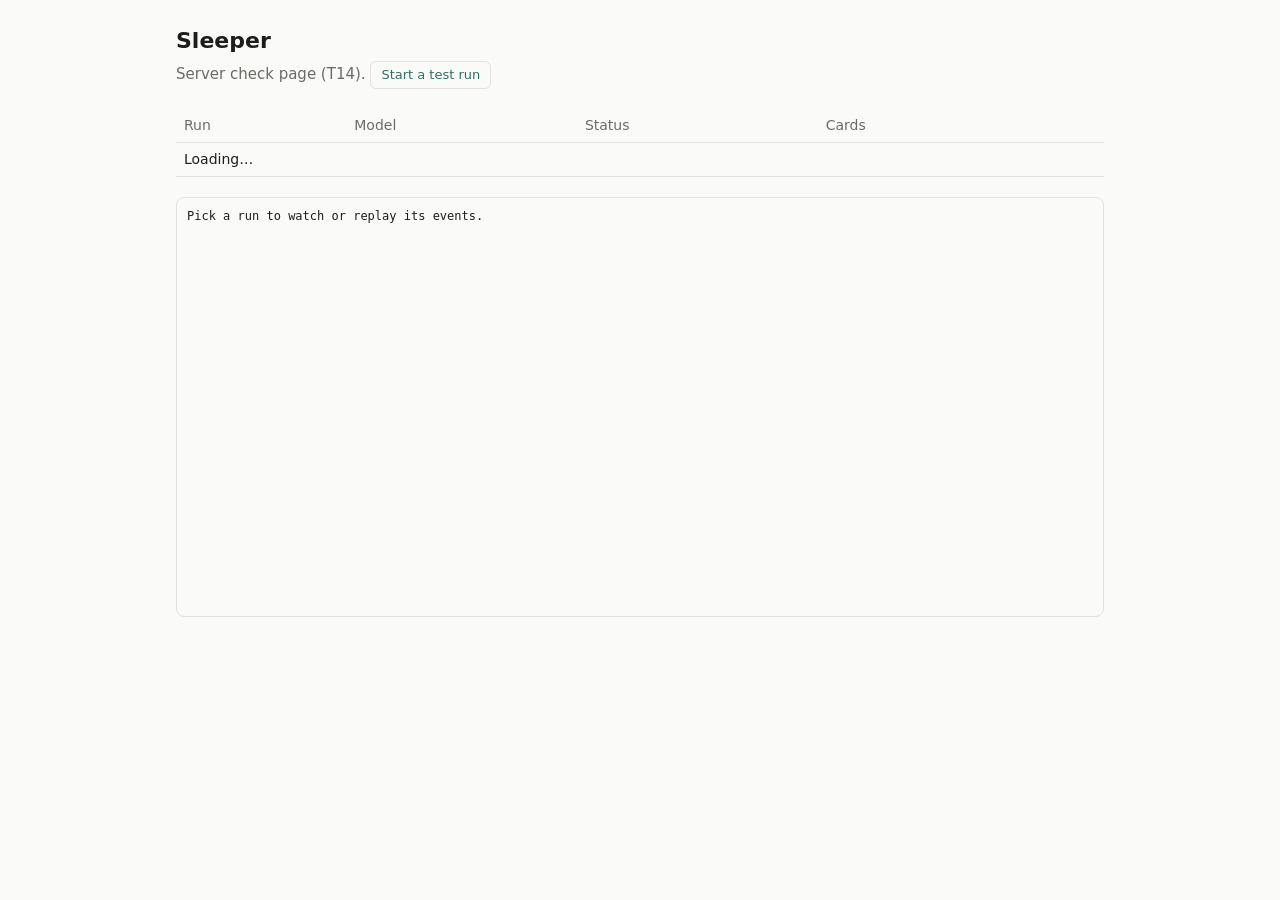
==== src/sleeper/server/static/index.html @ 1d895355 "T14: server, event stream, replay `uv run sleeper serve` runs a local FastAPI app (no network needed" ====
<!doctype html>
<html lang="en">
<head>
<meta charset="utf-8">
<meta name="viewport" content="width=device-width, initial-scale=1">
<title>Sleeper</title>
<!-- T14 placeholder: proves the API, streaming and replay work. T15/T16 build the real UI.
     No external assets, so it loads with no network (C4). -->
<style>
  :root { --bg: #fafaf8; --fg: #1d1d1b; --muted: #6b6b66; --line: #e2e1dc; --accent: #2f6f62; }
  @media (prefers-color-scheme: dark) {
    :root { --bg: #151614; --fg: #e8e8e3; --muted: #9a9a93; --line: #2c2d2a; --accent: #6cc3b0; }
  }
  * { box-sizing: border-box; }
  body { margin: 0; background: var(--bg); color: var(--fg); font: 15px/1.5 system-ui, sans-serif; }
  main { max-width: 960px; margin: 0 auto; padding: 24px 16px; }
  h1 { font-size: 22px; margin: 0 0 4px; }
  p.sub { color: var(--muted); margin: 0 0 20px; }
  table { width: 100%; border-collapse: collapse; margin-bottom: 20px; }
  th, td { text-align: left; padding: 6px 8px; border-bottom: 1px solid var(--line); font-size: 14px; }
  th { color: var(--muted); font-weight: 500; }
  button { font: inherit; font-size: 13px; padding: 3px 10px; border: 1px solid var(--line); border-radius: 6px;
           background: transparent; color: var(--accent); cursor: pointer; }
  button:hover { border-color: var(--accent); }
  #log { font: 12px/1.45 ui-monospace, monospace; border: 1px solid var(--line); border-radius: 8px;
         padding: 10px; height: 420px; overflow: auto; white-space: pre-wrap; }
  .t { color: var(--accent); }
  .wide { overflow-x: auto; }
</style>
</head>
<body>
<main>
  <h1>Sleeper</h1>
  <p class="sub">Server check page (T14). <button id="start">Start a test run</button></p>
  <div class="wide">
    <table>
      <thead><tr><th>Run</th><th>Model</th><th>Status</th><th>Cards</th><th></th></tr></thead>
      <tbody id="runs"><tr><td colspan="5">Loading…</td></tr></tbody>
    </table>
  </div>
  <div id="log">Pick a run to watch or replay its events.</div>
</main>
<script>
const $ = (id) => document.getElementById(id);
let source = null;

async function loadRuns() {
  const runs = await (await fetch("/api/runs")).json();
  $("runs").innerHTML = runs.length ? "" : '<tr><td colspan="5">No runs yet.</td></tr>';
  for (const r of runs) {
    const tr = document.createElement("tr");
    for (const v of [r.run_id, r.model, r.status, r.cards, ""]) {
      const td = document.createElement("td");
      td.textContent = v;
      tr.appendChild(td);
    }
    const live = r.status === "running";
    const btn = document.createElement("button");
    btn.textContent = live ? "Watch live" : "Replay 4×";
    btn.onclick = () => stream(`/api/runs/${r.run_id}/${live ? "events" : "replay?speed=4"}`);
    tr.lastChild.appendChild(btn);
    $("runs").appendChild(tr);
  }
}

function stream(url) {
  if (source) source.close();
  $("log").textContent = "";
  source = new EventSource(url);
  const show = (e) => {
    const ev = JSON.parse(e.data);
    const text = ev.text || (ev.tool && `${ev.tool} ${JSON.stringify(ev.args || {})}`)
      || (ev.output && (ev.output.error ? `error ${ev.output.error.code}` : `ok ${ev.call_id}`))
      || ev.phase || ev.status || (ev.usage && `${ev.usage.total_tokens} tokens, $${ev.usage.cost_usd}`) || "";
    const line = document.createElement("div");
    const tag = document.createElement("span");
    tag.className = "t";
    tag.textContent = `${ev.seq} ${ev.type} `;
    line.append(tag, text);
    $("log").appendChild(line);
    $("log").scrollTop = $("log").scrollHeight;
  };
  for (const t of ["run_started", "status", "narration", "reasoning", "tool_call", "tool_result",
                   "usage", "skeptic_review", "fact_check", "run_finished"]) {
    source.addEventListener(t, show);
  }
  source.addEventListener("end", () => { source.close(); loadRuns(); });
}

$("start").onclick = async () => {
  const universes = await (await fetch("/api/universes")).json();
  const u = universes[0];
  const res = await fetch("/api/runs", {
    method: "POST", headers: { "Content-Type": "application/json" },
    body: JSON.stringify({ topic: u ? u.topic : "fake", universe_file: u ? u.file : null, model: "openai/gpt-5.6-luna" }),
  });
  const body = await res.json();
  if (!res.ok) { alert(body.detail); return; }
  await loadRuns();
  stream(`/api/runs/${body.run_id}/events`);
};

loadRuns();
</script>
</body>
</html>
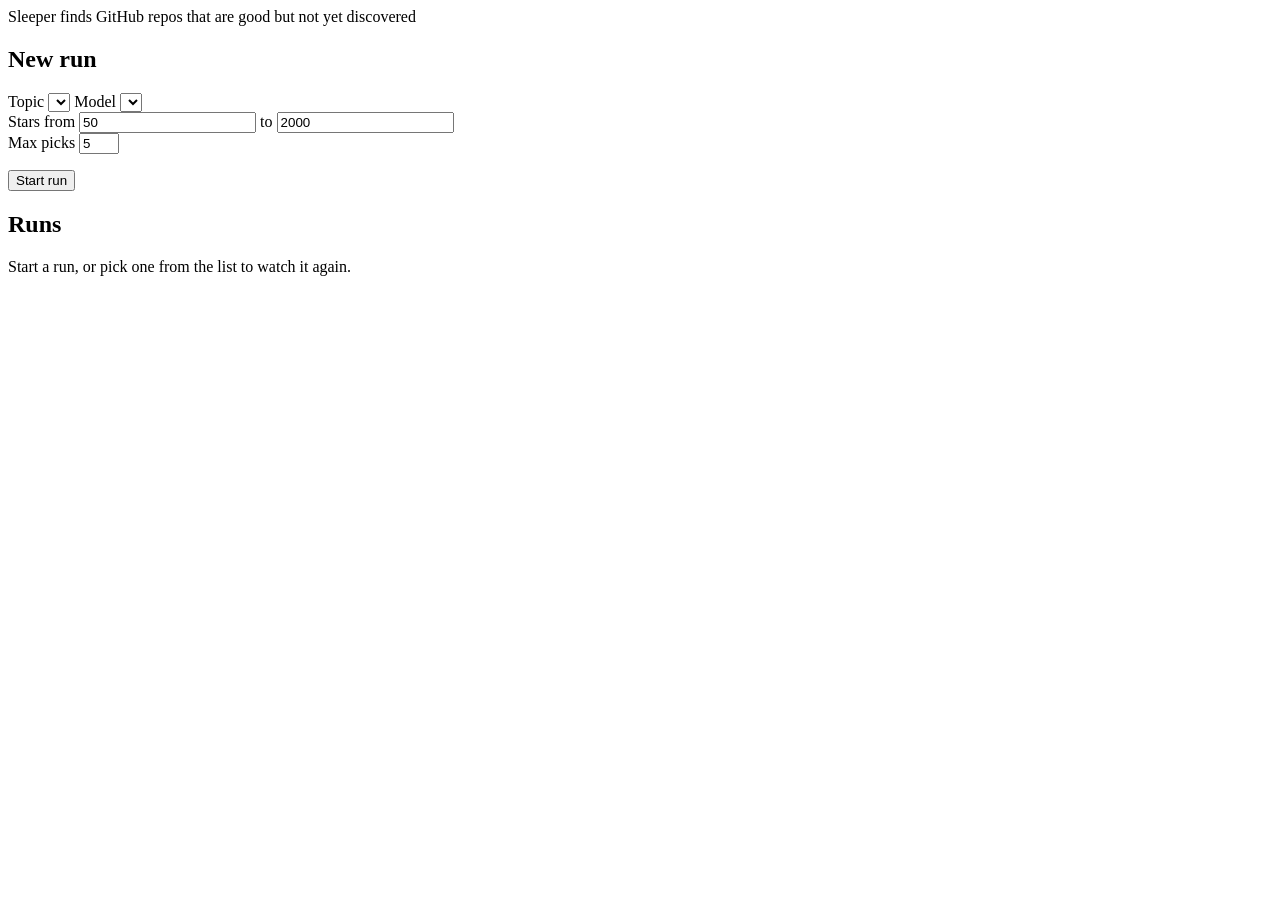
==== commit 2c06ae7d: "T15 + T16: launcher, live trace, budget meter, pick cards The page served by `sleeper serve` (vanill" ====
--- a/src/sleeper/server/static/index.html
+++ b/src/sleeper/server/static/index.html
@@ -4,103 +4,99 @@
 <meta charset="utf-8">
 <meta name="viewport" content="width=device-width, initial-scale=1">
 <title>Sleeper</title>
-<!-- T14 placeholder: proves the API, streaming and replay work. T15/T16 build the real UI.
-     No external assets, so it loads with no network (C4). -->
-<style>
-  :root { --bg: #fafaf8; --fg: #1d1d1b; --muted: #6b6b66; --line: #e2e1dc; --accent: #2f6f62; }
-  @media (prefers-color-scheme: dark) {
-    :root { --bg: #151614; --fg: #e8e8e3; --muted: #9a9a93; --line: #2c2d2a; --accent: #6cc3b0; }
-  }
-  * { box-sizing: border-box; }
-  body { margin: 0; background: var(--bg); color: var(--fg); font: 15px/1.5 system-ui, sans-serif; }
-  main { max-width: 960px; margin: 0 auto; padding: 24px 16px; }
-  h1 { font-size: 22px; margin: 0 0 4px; }
-  p.sub { color: var(--muted); margin: 0 0 20px; }
-  table { width: 100%; border-collapse: collapse; margin-bottom: 20px; }
-  th, td { text-align: left; padding: 6px 8px; border-bottom: 1px solid var(--line); font-size: 14px; }
-  th { color: var(--muted); font-weight: 500; }
-  button { font: inherit; font-size: 13px; padding: 3px 10px; border: 1px solid var(--line); border-radius: 6px;
-           background: transparent; color: var(--accent); cursor: pointer; }
-  button:hover { border-color: var(--accent); }
-  #log { font: 12px/1.45 ui-monospace, monospace; border: 1px solid var(--line); border-radius: 8px;
-         padding: 10px; height: 420px; overflow: auto; white-space: pre-wrap; }
-  .t { color: var(--accent); }
-  .wide { overflow-x: auto; }
-</style>
+<!-- No external assets: the page must load with no network (C4). -->
+<link rel="stylesheet" href="/static/app.css">
 </head>
 <body>
-<main>
-  <h1>Sleeper</h1>
-  <p class="sub">Server check page (T14). <button id="start">Start a test run</button></p>
-  <div class="wide">
-    <table>
-      <thead><tr><th>Run</th><th>Model</th><th>Status</th><th>Cards</th><th></th></tr></thead>
-      <tbody id="runs"><tr><td colspan="5">Loading…</td></tr></tbody>
-    </table>
+<header class="top">
+  <span class="brand"><span class="logo" aria-hidden="true"></span>Sleeper</span>
+  <span class="tagline">finds GitHub repos that are good but not yet discovered</span>
+  <span id="offline-pill" class="pill" hidden>offline</span>
+</header>
+
+<div class="layout">
+  <aside class="side">
+    <section class="panel">
+      <h2>New run</h2>
+      <form id="launcher">
+        <label>Topic
+          <select id="f-universe" required></select>
+        </label>
+        <label>Model
+          <select id="f-model" required></select>
+        </label>
+        <div class="row">
+          <label>Stars from <input id="f-stars-min" type="number" min="0" value="50" required></label>
+          <label>to <input id="f-stars-max" type="number" min="0" value="2000" required></label>
+        </div>
+        <label>Max picks <input id="f-max-picks" type="number" min="1" max="5" value="5" required></label>
+        <p id="f-hint" class="hint"></p>
+        <button id="f-start" class="primary" type="submit">Start run</button>
+        <p id="launch-error" class="error" role="alert" hidden></p>
+      </form>
+    </section>
+    <section class="panel">
+      <h2>Runs</h2>
+      <ul id="run-list" class="run-list"></ul>
+    </section>
+  </aside>
+
+  <main class="main">
+    <div id="empty" class="empty">
+      <p>Start a run, or pick one from the list to watch it again.</p>
+    </div>
+
+    <section id="run" hidden>
+      <div class="run-head">
+        <div>
+          <h1 id="run-title"></h1>
+          <p class="meta"><span id="run-status" class="pill"></span> <span id="run-meta"></span></p>
+        </div>
+        <div class="replay-box">
+          <select id="speed" aria-label="Replay speed">
+            <option value="1">1×</option>
+            <option value="4" selected>4×</option>
+            <option value="16">16×</option>
+          </select>
+          <button id="replay" type="button" disabled>Replay</button>
+        </div>
+      </div>
+
+      <div id="meter" class="meter">
+        <div class="meter-stats">
+          <span><span class="muted">Tokens</span> <span id="m-tokens">—</span></span>
+          <span><span class="muted">Turn</span> <span id="m-turns">—</span></span>
+          <span><span class="muted">Cost</span> <span id="m-cost">—</span></span>
+        </div>
+        <div class="meter-track"><div id="m-bar" class="meter-bar"></div></div>
+      </div>
+
+      <nav class="tabs">
+        <button type="button" data-tab="trace" class="active">Trace</button>
+        <button type="button" data-tab="picks">Picks <span id="picks-count" class="count"></span></button>
+      </nav>
+
+      <div id="tab-trace">
+        <ol id="trace" class="trace" aria-live="polite"></ol>
+      </div>
+      <div id="tab-picks" hidden>
+        <p id="summary" class="summary" hidden></p>
+        <div id="cards" class="cards"></div>
+        <h3>Ranking</h3>
+        <div class="wide"><table id="ranking" class="ranking"></table></div>
+      </div>
+    </section>
+  </main>
+</div>
+
+<aside id="drawer" class="drawer" hidden>
+  <div class="drawer-head">
+    <span id="drawer-title"></span>
+    <button id="drawer-close" type="button" aria-label="Close">×</button>
   </div>
-  <div id="log">Pick a run to watch or replay its events.</div>
-</main>
-<script>
-const $ = (id) => document.getElementById(id);
-let source = null;
+  <div id="drawer-body" class="drawer-body"></div>
+</aside>
 
-async function loadRuns() {
-  const runs = await (await fetch("/api/runs")).json();
-  $("runs").innerHTML = runs.length ? "" : '<tr><td colspan="5">No runs yet.</td></tr>';
-  for (const r of runs) {
-    const tr = document.createElement("tr");
-    for (const v of [r.run_id, r.model, r.status, r.cards, ""]) {
-      const td = document.createElement("td");
-      td.textContent = v;
-      tr.appendChild(td);
-    }
-    const live = r.status === "running";
-    const btn = document.createElement("button");
-    btn.textContent = live ? "Watch live" : "Replay 4×";
-    btn.onclick = () => stream(`/api/runs/${r.run_id}/${live ? "events" : "replay?speed=4"}`);
-    tr.lastChild.appendChild(btn);
-    $("runs").appendChild(tr);
-  }
-}
-
-function stream(url) {
-  if (source) source.close();
-  $("log").textContent = "";
-  source = new EventSource(url);
-  const show = (e) => {
-    const ev = JSON.parse(e.data);
-    const text = ev.text || (ev.tool && `${ev.tool} ${JSON.stringify(ev.args || {})}`)
-      || (ev.output && (ev.output.error ? `error ${ev.output.error.code}` : `ok ${ev.call_id}`))
-      || ev.phase || ev.status || (ev.usage && `${ev.usage.total_tokens} tokens, $${ev.usage.cost_usd}`) || "";
-    const line = document.createElement("div");
-    const tag = document.createElement("span");
-    tag.className = "t";
-    tag.textContent = `${ev.seq} ${ev.type} `;
-    line.append(tag, text);
-    $("log").appendChild(line);
-    $("log").scrollTop = $("log").scrollHeight;
-  };
-  for (const t of ["run_started", "status", "narration", "reasoning", "tool_call", "tool_result",
-                   "usage", "skeptic_review", "fact_check", "run_finished"]) {
-    source.addEventListener(t, show);
-  }
-  source.addEventListener("end", () => { source.close(); loadRuns(); });
-}
-
-$("start").onclick = async () => {
-  const universes = await (await fetch("/api/universes")).json();
-  const u = universes[0];
-  const res = await fetch("/api/runs", {
-    method: "POST", headers: { "Content-Type": "application/json" },
-    body: JSON.stringify({ topic: u ? u.topic : "fake", universe_file: u ? u.file : null, model: "openai/gpt-5.6-luna" }),
-  });
-  const body = await res.json();
-  if (!res.ok) { alert(body.detail); return; }
-  await loadRuns();
-  stream(`/api/runs/${body.run_id}/events`);
-};
-
-loadRuns();
-</script>
+<script type="module" src="/static/app.js"></script>
 </body>
 </html>
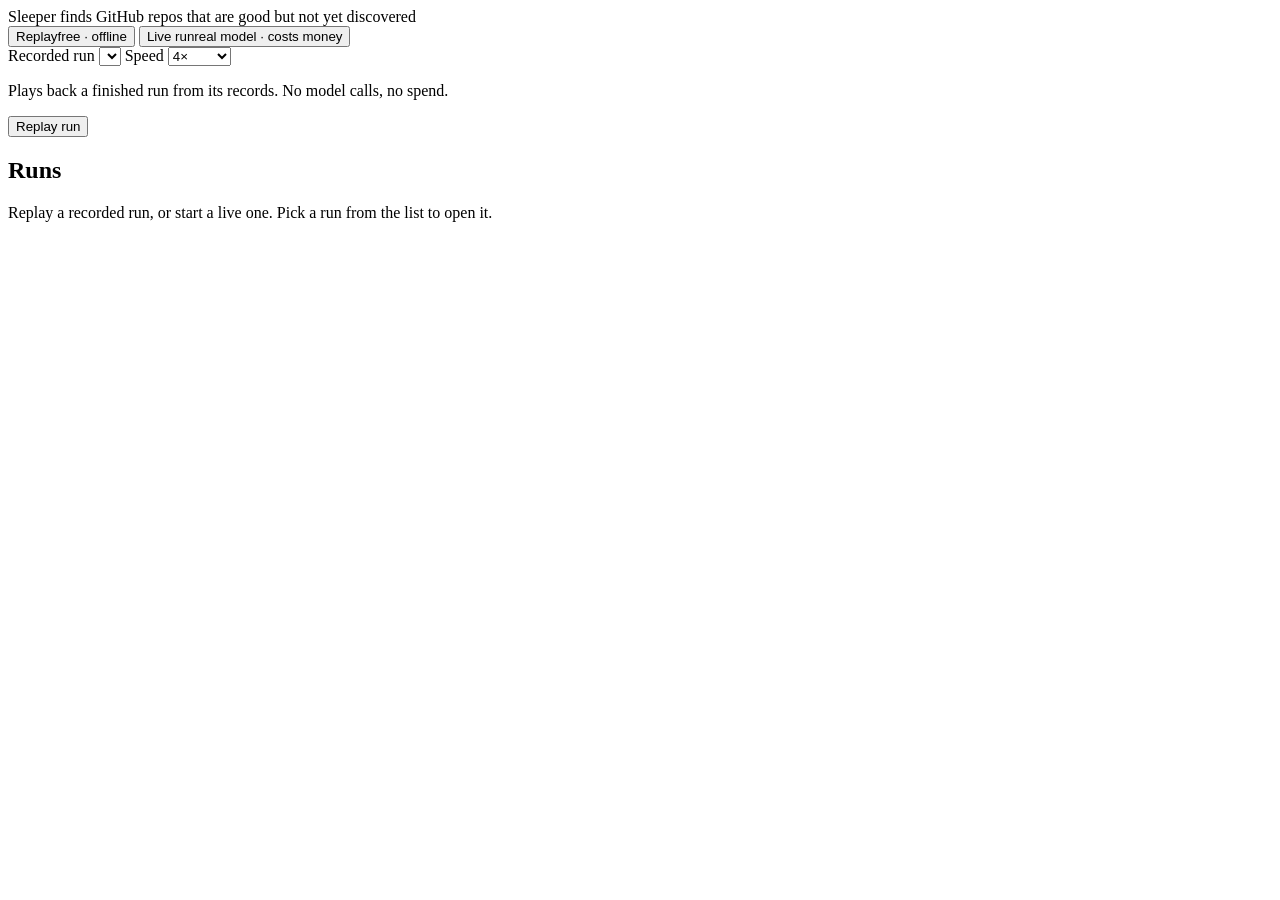
==== commit 88600909: "T19: Replay/Live launcher, structured run refusals, spend info - Launcher: Replay (default; newest f" ====
--- a/src/sleeper/server/static/index.html
+++ b/src/sleeper/server/static/index.html
@@ -17,8 +17,29 @@
 <div class="layout">
   <aside class="side">
     <section class="panel">
-      <h2>New run</h2>
-      <form id="launcher">
+      <div class="mode" role="tablist" aria-label="Launcher mode">
+        <button id="mode-replay" type="button" role="tab" aria-selected="true" class="active">Replay<span class="mode-sub">free · offline</span></button>
+        <button id="mode-live" type="button" role="tab" aria-selected="false">Live run<span class="mode-sub">real model · costs money</span></button>
+      </div>
+      <p id="live-disabled" class="notice" hidden></p>
+
+      <form id="replay-form" class="launcher">
+        <label>Recorded run
+          <select id="r-run" required></select>
+        </label>
+        <label>Speed
+          <select id="r-speed">
+            <option value="1">1×</option>
+            <option value="4" selected>4×</option>
+            <option value="16">16×</option>
+            <option value="0">Instant</option>
+          </select>
+        </label>
+        <p class="hint">Plays back a finished run from its records. No model calls, no spend.</p>
+        <button id="r-start" class="primary" type="submit">Replay run</button>
+      </form>
+
+      <form id="launcher" class="launcher" hidden>
         <label>Topic
           <select id="f-universe" required></select>
         </label>
@@ -26,14 +47,24 @@
           <select id="f-model" required></select>
         </label>
         <div class="row">
-          <label>Stars from <input id="f-stars-min" type="number" min="0" value="50" required></label>
-          <label>to <input id="f-stars-max" type="number" min="0" value="2000" required></label>
+          <label>Max picks <input id="f-max-picks" type="number" min="1" max="5" value="5" required></label>
+          <label>Token budget <input id="f-budget" type="number" min="1000" step="1000" value="300000" required></label>
         </div>
-        <label>Max picks <input id="f-max-picks" type="number" min="1" max="5" value="5" required></label>
         <p id="f-hint" class="hint"></p>
-        <button id="f-start" class="primary" type="submit">Start run</button>
-        <p id="launch-error" class="error" role="alert" hidden></p>
+        <p id="f-spend" class="hint"></p>
+        <button id="f-start" class="primary live" type="submit">Start live run</button>
+        <div id="f-confirm" class="confirm" hidden>
+          <p id="f-confirm-text"></p>
+          <div class="confirm-actions">
+            <button id="f-go" class="primary live" type="button">Yes, start it</button>
+            <button id="f-cancel" type="button">Cancel</button>
+          </div>
+        </div>
       </form>
+      <div id="launch-error" class="refusal" role="alert" hidden>
+        <strong id="launch-error-title"></strong>
+        <p id="launch-error-msg"></p>
+      </div>
     </section>
     <section class="panel">
       <h2>Runs</h2>
@@ -43,7 +74,7 @@
 
   <main class="main">
     <div id="empty" class="empty">
-      <p>Start a run, or pick one from the list to watch it again.</p>
+      <p>Replay a recorded run, or start a live one. Pick a run from the list to open it.</p>
     </div>
 
     <section id="run" hidden>
@@ -57,6 +88,7 @@
             <option value="1">1×</option>
             <option value="4" selected>4×</option>
             <option value="16">16×</option>
+            <option value="0">Instant</option>
           </select>
           <button id="replay" type="button" disabled>Replay</button>
         </div>
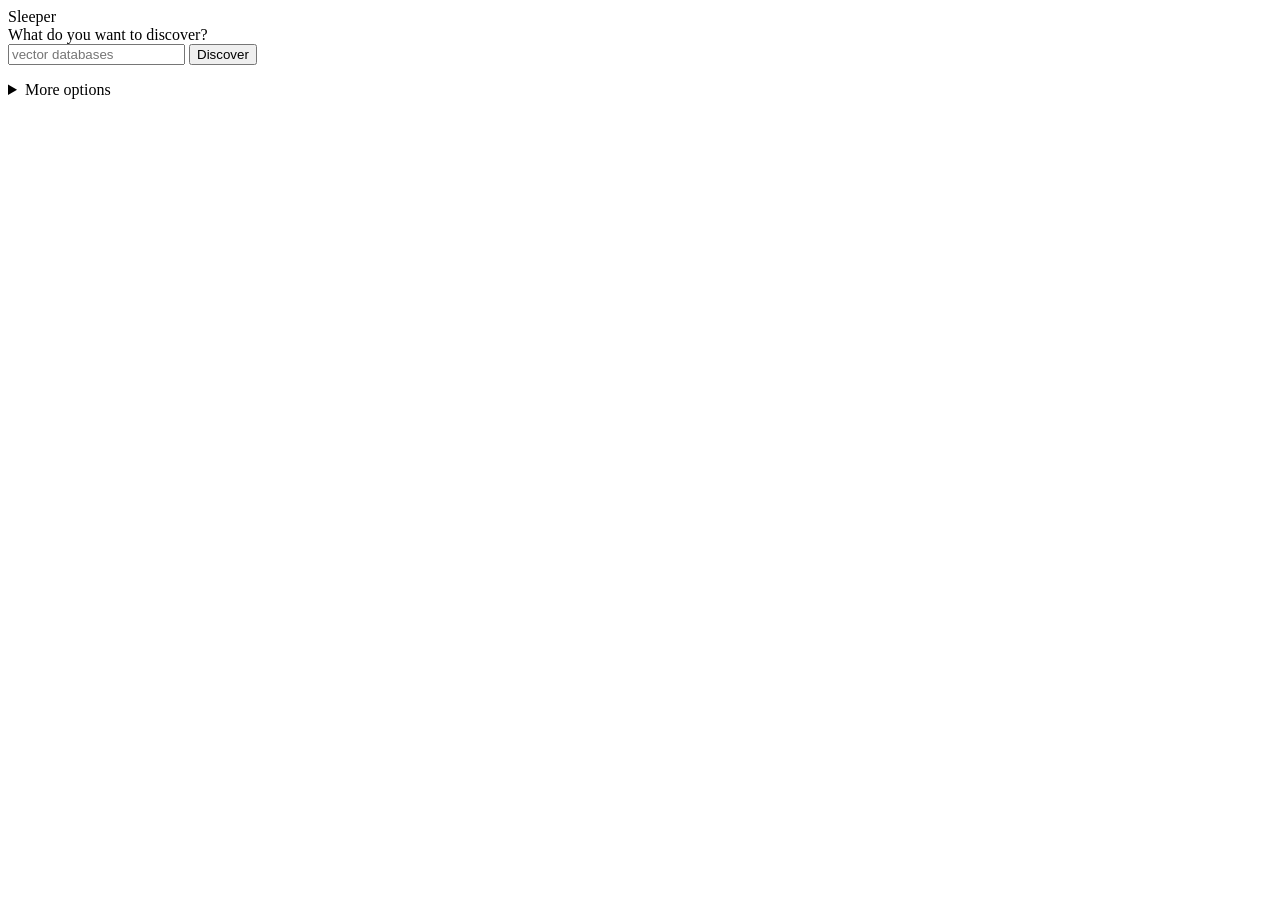
==== commit f03b1e20: "UI shell: one input runs the whole pipeline, everything else behind details The page is a brand mark" ====
--- a/src/sleeper/server/static/index.html
+++ b/src/sleeper/server/static/index.html
@@ -6,120 +6,155 @@
 <title>Sleeper</title>
 <!-- No external assets: the page must load with no network (C4). -->
 <link rel="stylesheet" href="/static/app.css">
+<link rel="stylesheet" href="/static/cards.css">
 </head>
 <body>
-<header class="top">
-  <span class="brand"><span class="logo" aria-hidden="true"></span>Sleeper</span>
-  <span class="tagline">finds GitHub repos that are good but not yet discovered</span>
-  <span id="offline-pill" class="pill" hidden>offline</span>
-</header>
+<main class="shell">
+  <!-- The one visible window: type a topic, press Enter, everything else runs on its own. -->
+  <header class="hero">
+    <span class="brand"><span class="logo" aria-hidden="true"></span>Sleeper</span>
+    <form id="ask" class="ask" autocomplete="off">
+      <label for="q" class="ask-label">What do you want to discover?</label>
+      <div class="ask-row">
+        <input id="q" type="text" maxlength="300" placeholder="vector databases" aria-describedby="q-fine">
+        <button id="q-go" type="submit" aria-label="Discover">Discover</button>
+      </div>
+      <p id="q-fine" class="fine"></p>
+    </form>
+    <div id="progress" class="progress" hidden><div id="progress-bar" class="progress-bar"></div></div>
+    <p id="q-status" class="status" aria-live="polite" hidden></p>
+    <p id="q-error" class="status error" role="alert" hidden></p>
+  </header>
 
-<div class="layout">
-  <aside class="side">
-    <section class="panel">
-      <div class="mode" role="tablist" aria-label="Launcher mode">
-        <button id="mode-replay" type="button" role="tab" aria-selected="true" class="active">Replay<span class="mode-sub">free · offline</span></button>
-        <button id="mode-live" type="button" role="tab" aria-selected="false">Live run<span class="mode-sub">real model · costs money</span></button>
+  <section id="run" class="results" hidden>
+    <p class="run-line"><span id="run-title" class="run-title"></span> <span id="run-status" class="pill"></span></p>
+    <div id="cards" class="cards"></div>
+  </section>
+
+  <div class="folds">
+    <details id="d-how" class="fold" hidden>
+      <summary>How it's working</summary>
+      <div class="fold-body">
+        <div id="launch-error" class="refusal" role="alert" hidden>
+          <strong id="launch-error-title"></strong>
+          <p id="launch-error-msg"></p>
+        </div>
+
+        <section id="nt" class="block" hidden>
+          <h3>The topic</h3>
+          <div id="nt-progress" class="nt-progress" hidden>
+            <progress id="nt-bar" max="1" value="0"></progress>
+            <p id="nt-status" class="hint"></p>
+            <pre id="nt-log" class="nt-log"></pre>
+          </div>
+          <div id="nt-plan" class="nt-plan" hidden>
+            <label class="field">Name <input id="nt-label" type="text" maxlength="60" required></label>
+            <div class="nt-head"><span>GitHub searches</span><span>matches</span></div>
+            <div id="nt-queries" class="nt-queries"></div>
+            <button id="nt-add" type="button" class="link">+ add a search</button>
+            <p id="nt-summary" class="hint"></p>
+            <p id="nt-warning" class="hint warn" hidden></p>
+            <div class="actions">
+              <button id="nt-recount" type="button" class="quiet">Recount</button>
+              <button id="nt-build" type="button" class="quiet">Rebuild and research</button>
+            </div>
+          </div>
+          <div id="nt-error" class="refusal" role="alert" hidden>
+            <strong id="nt-error-title"></strong>
+            <p id="nt-error-msg"></p>
+          </div>
+        </section>
+
+        <section id="run-detail" class="block" hidden>
+          <div class="run-head">
+            <h3>The research</h3>
+            <div class="replay-box">
+              <select id="speed" aria-label="Replay speed">
+                <option value="1">1×</option>
+                <option value="4" selected>4×</option>
+                <option value="16">16×</option>
+                <option value="0">Instant</option>
+              </select>
+              <button id="replay" type="button" class="quiet" disabled>Replay</button>
+            </div>
+          </div>
+          <p id="run-meta" class="hint"></p>
+          <div id="meter" class="meter">
+            <div class="meter-stats">
+              <span><span class="muted">Tokens</span> <span id="m-tokens">—</span></span>
+              <span><span class="muted">Turn</span> <span id="m-turns">—</span></span>
+              <span><span class="muted">Cost</span> <span id="m-cost">—</span></span>
+            </div>
+            <div class="meter-track"><div id="m-bar" class="meter-bar"></div></div>
+          </div>
+          <ol id="trace" class="trace" aria-live="polite"></ol>
+        </section>
       </div>
-      <p id="live-disabled" class="notice" hidden></p>
+    </details>
 
-      <form id="replay-form" class="launcher">
-        <label>Recorded run
-          <select id="r-run" required></select>
-        </label>
-        <label>Speed
-          <select id="r-speed">
-            <option value="1">1×</option>
-            <option value="4" selected>4×</option>
-            <option value="16">16×</option>
-            <option value="0">Instant</option>
-          </select>
-        </label>
-        <p class="hint">Plays back a finished run from its records. No model calls, no spend.</p>
-        <button id="r-start" class="primary" type="submit">Replay run</button>
-      </form>
+    <details id="d-summary" class="fold" hidden>
+      <summary>Summary</summary>
+      <div class="fold-body"><p id="summary" hidden></p></div>
+    </details>
 
-      <form id="launcher" class="launcher" hidden>
-        <label>Topic
-          <select id="f-universe" required></select>
-        </label>
-        <label>Model
-          <select id="f-model" required></select>
-        </label>
-        <div class="row">
-          <label>Max picks <input id="f-max-picks" type="number" min="1" max="5" value="5" required></label>
-          <label>Token budget <input id="f-budget" type="number" min="1000" step="1000" value="300000" required></label>
-        </div>
-        <p id="f-hint" class="hint"></p>
-        <p id="f-spend" class="hint"></p>
-        <button id="f-start" class="primary live" type="submit">Start live run</button>
-        <div id="f-confirm" class="confirm" hidden>
-          <p id="f-confirm-text"></p>
-          <div class="confirm-actions">
-            <button id="f-go" class="primary live" type="button">Yes, start it</button>
-            <button id="f-cancel" type="button">Cancel</button>
+    <details id="d-ranking" class="fold" hidden>
+      <summary>Full ranking</summary>
+      <div class="fold-body"><ol id="ranking"></ol></div>
+    </details>
+
+    <details id="d-more" class="fold">
+      <summary>More options</summary>
+      <div class="fold-body">
+        <form id="replay-form" class="launcher block">
+          <h3>Replay a recorded run <span class="muted">· free, offline</span></h3>
+          <label class="field">Recorded run
+            <select id="r-run" required></select>
+          </label>
+          <label class="field">Speed
+            <select id="r-speed">
+              <option value="1">1×</option>
+              <option value="4" selected>4×</option>
+              <option value="16">16×</option>
+              <option value="0">Instant</option>
+            </select>
+          </label>
+          <p class="hint">Plays back a finished run from its records. No model calls, no spend.</p>
+          <div class="actions"><button id="r-start" class="quiet" type="submit">Replay run</button></div>
+        </form>
+
+        <form id="launcher" class="launcher block">
+          <h3>Live run on a prebuilt topic <span class="muted">· real model, costs money</span></h3>
+          <p id="live-disabled" class="hint" hidden></p>
+          <label class="field">Topic
+            <select id="f-universe" required></select>
+          </label>
+          <label class="field">Model
+            <select id="f-model" required></select>
+          </label>
+          <div class="row">
+            <label class="field">Max picks <input id="f-max-picks" type="number" min="1" max="5" value="5" required></label>
+            <label class="field">Token budget <input id="f-budget" type="number" min="1000" step="1000" value="300000" required></label>
           </div>
-        </div>
-      </form>
-      <div id="launch-error" class="refusal" role="alert" hidden>
-        <strong id="launch-error-title"></strong>
-        <p id="launch-error-msg"></p>
+          <p id="f-hint" class="hint"></p>
+          <p id="f-spend" class="hint"></p>
+          <div class="actions"><button id="f-start" class="quiet" type="submit">Start live run</button></div>
+          <div id="f-confirm" class="confirm" hidden>
+            <p id="f-confirm-text"></p>
+            <div class="actions">
+              <button id="f-go" class="primary" type="button">Yes, start it</button>
+              <button id="f-cancel" class="quiet" type="button">Cancel</button>
+            </div>
+          </div>
+        </form>
+
+        <section class="block">
+          <h3>Past runs</h3>
+          <ul id="run-list" class="run-list"></ul>
+        </section>
       </div>
-    </section>
-    <section class="panel">
-      <h2>Runs</h2>
-      <ul id="run-list" class="run-list"></ul>
-    </section>
-  </aside>
-
-  <main class="main">
-    <div id="empty" class="empty">
-      <p>Replay a recorded run, or start a live one. Pick a run from the list to open it.</p>
-    </div>
-
-    <section id="run" hidden>
-      <div class="run-head">
-        <div>
-          <h1 id="run-title"></h1>
-          <p class="meta"><span id="run-status" class="pill"></span> <span id="run-meta"></span></p>
-        </div>
-        <div class="replay-box">
-          <select id="speed" aria-label="Replay speed">
-            <option value="1">1×</option>
-            <option value="4" selected>4×</option>
-            <option value="16">16×</option>
-            <option value="0">Instant</option>
-          </select>
-          <button id="replay" type="button" disabled>Replay</button>
-        </div>
-      </div>
-
-      <div id="meter" class="meter">
-        <div class="meter-stats">
-          <span><span class="muted">Tokens</span> <span id="m-tokens">—</span></span>
-          <span><span class="muted">Turn</span> <span id="m-turns">—</span></span>
-          <span><span class="muted">Cost</span> <span id="m-cost">—</span></span>
-        </div>
-        <div class="meter-track"><div id="m-bar" class="meter-bar"></div></div>
-      </div>
-
-      <nav class="tabs">
-        <button type="button" data-tab="trace" class="active">Trace</button>
-        <button type="button" data-tab="picks">Picks <span id="picks-count" class="count"></span></button>
-      </nav>
-
-      <div id="tab-trace">
-        <ol id="trace" class="trace" aria-live="polite"></ol>
-      </div>
-      <div id="tab-picks" hidden>
-        <p id="summary" class="summary" hidden></p>
-        <div id="cards" class="cards"></div>
-        <h3>Ranking</h3>
-        <div class="wide"><table id="ranking" class="ranking"></table></div>
-      </div>
-    </section>
-  </main>
-</div>
+    </details>
+  </div>
+</main>
 
 <aside id="drawer" class="drawer" hidden>
   <div class="drawer-head">
